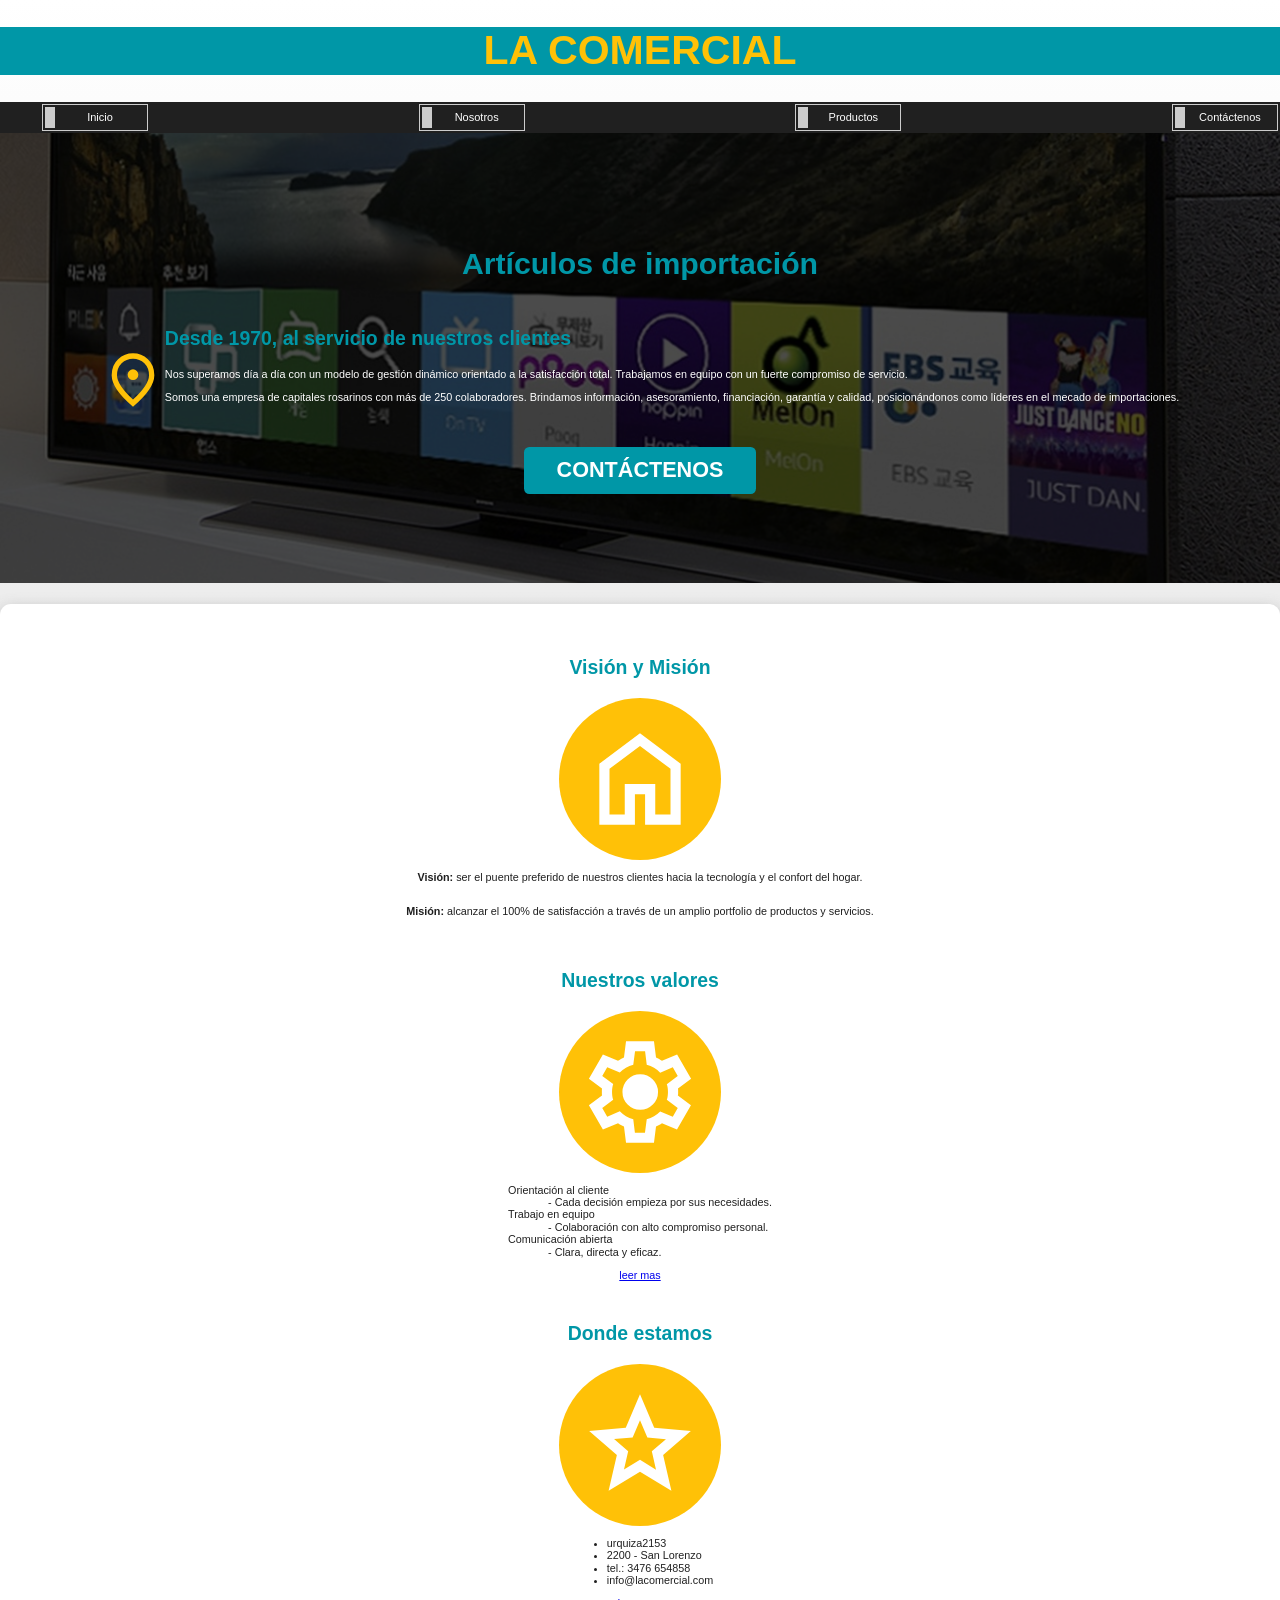
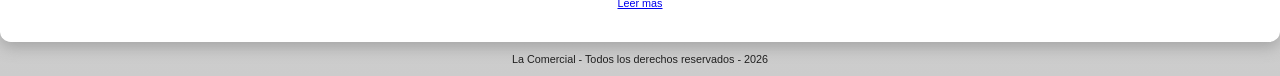
==== lacomercial1/index.html @ 391ea8e7 "Add files via upload" ====
<!DOCTYPE html>
<html lang="es">
<head>
    <meta charset="UTF-8">
    <meta name="viewport" content="width=device-width, initial-scale=1.0">
    <title>La Comercial</title>
    <link rel="stylesheet" href="./css/normalize.css">
    <link rel="stylesheet" href="./css/estilos.css">
</head>
<body>
    <header>
        <h1>La Comercial</h1>
    </header>
    <nav class="menu">
        <div class="contenedor">
            <ul class="menu-flex">
                <li><a href="./">Inicio</a></li>
                <li><a href="./nosotros.html">Nosotros</a></li>
                <li><a href="./productos.html">Productos</a></li>
                <li><a href="./contactenos.html">Contáctenos</a></li>
            </ul>
        </div>
    </nav>
    <section class="principal">
        <article class="contenido-principal">
            <h2>Artículos de importación</h2>
            
            <div class="principal-icono">
                <div>
                    <img src="./imagenes/location_on.svg" alt="" />
                </div>
                <div>
                    <h3>Desde 1970, al servicio de nuestros clientes</h3>
                    <p>
                        Nos superamos día a día con un modelo de gestión
                        dinámico orientado a la satisfacción total.
                        Trabajamos en equipo con un fuerte compromiso de servicio.
                    </p>
                    <p>
                        Somos una empresa de capitales rosarinos con más de
                        250 colaboradores.
                        Brindamos información, asesoramiento, financiación,
                        garantía y calidad, posicionándonos como líderes
                        en el mecado de importaciones.
                    </p>
                </div>
            </div>
            <a href="./contactenos.html" class="boton">Contáctenos</a>
        </article>
    </section>
    <main class="contenedor sombra">
        <section class="servicios">
            <article class="servicio">
                 <h3>Visión y Misión</h3>
                 <div class="servicio-icono"> 
                    <img src="./imagenes/home.svg" alt="">

        
                 </div>
            <p>
                <strong>Visión:</strong> ser el puente preferido de nuestros
                clientes hacia la tecnología y el confort del hogar.
            </p>
            <p>
                <strong>Misión:</strong> alcanzar el 100% de satisfacción
                a través de un amplio portfolio de productos y servicios.
            </p>
            <a href="./nosotros.html" class="botom"></a>
            </article>
            <article class="servicio">
                <h3>Nuestros valores</h3>
                <div class="servicio-icono">
                    <img src="./imagenes/settings.svg" alt="">
                </div>
            <dl>
                <dt>Orientación al cliente</dt>
                    <dd>- Cada decisión empieza por sus necesidades.</dd>
                <dt>Trabajo en equipo</dt>
                    <dd>- Colaboración con alto compromiso personal.</dd>
                <dt>Comunicación abierta</dt>
                    <dd>- Clara, directa y eficaz.</dd>
               
            </dl>
            <a href="./nosotros.html" class="botom">leer mas</a>
            </article>
            <article class="servicio">
                <h3>Donde estamos</h3>
                <div class="servicio-icono">
                    <img src="./imagenes/star.svg" alt="">
                </div>
                <ul>
                    <li>urquiza2153</li>
                    <li>2200 - San Lorenzo</li>
                    <li>tel.: 3476 654858</li>
                    <li>info@lacomercial.com</li>
                </ul>
                <a href="./contactenos.html" class="botom">Leer mas</a>
            </article>
            
            </article>
        </section>

        
    </main>
    <footer>
        <p>La Comercial - Todos los derechos reservados - 2026</p>
    </footer>
</body>
</html>
---- lacomercial1/css/estilos.css ----
:root {
    --blanco: #ffffff;
    --oscuro: #202020;
    --gris: #757575;
    --gris-claro: #cccccc;
    --primario: #ffc107;
    --secundario: #0097a7;
}

html {
    font-size: 67.5%;
    box-sizing: border-box;
}

*,
*::before,
*::after {
    box-sizing: inherit;
}

body {
    font-family: 'Segoe UI', Tahoma, Geneva, Verdana, sans-serif;
    color: var(--oscuro);
    background-image: linear-gradient(to top, var(--gris-claro) 0%, var(--blanco) 100%);
    background-repeat: no-repeat;
    background-size: cover;
    margin: 0;
}

header {
  background-color: var(--secundario);
}

h1 {
  color: var(--primario);
  text-align: center;
  text-transform: uppercase;
  font-size: 3.8rem;
}

h2 {
    font-size: 2.8rem;
    color: var(--secundario);
}

h3 {
    font-size: 1.8rem;
    color: var(--secundario);
}

/* Estilo del menú de navegación */
.menu {
    background-color: var(--oscuro);
    color: var(--blanco);
}

.menu-flex {
    display: flex;
    flex-direction: column;
}

@media (min-width: 768px) {
    .menu-flex {
        flex-direction: row;
        justify-content: space-between;
    }
}

.menu ul {
    list-style: none;
    margin: 0;
}

.menu ul li {
    margin: 2px;
    padding: 2px;
    border: 1px solid var(--gris-claro);
}

.menu ul li a {
    display: block;
    width: 100px;
    padding: 4px 0;
    text-decoration: none;
    color: var(--blanco);
    text-align: center;
    font-size: 11px;
    border-left: 10px solid var(--gris-claro);
}

.menu ul li a:hover {
    color: var(--primario);
    background-color: var(--secundario);
    border-left-color: var(--primario);
}

.contenedor {
    max-width: 120rem;
    margin: 0 auto;
}

/** Sección principal **/
.principal {
    background-image: url(../imagenes/slide4.jpeg);
    background-repeat: no-repeat;
    background-size: cover;
    height: 450px;
    position: relative;
    margin-bottom: 2rem;
}

.contenido-principal {
    position: absolute;
    background-color: rgba(0,0,0,0.7);
    width: 100%;
    height: 100%;
    display: flex;
    flex-direction: column;
    align-items: center;
    justify-content: center;
    color: var(--blanco);
}

.principal-icono {
    display: flex;
    align-items: flex-end;
}

.boton {
    background-color: var(--secundario);
    color: var(--blanco);
    padding: 1rem 3rem;
    margin-top: 3rem;
    font-size: 2rem;
    text-decoration: none;
    text-transform: uppercase;
    font-weight: bold;
    border-radius: 0.5rem;
    width: 90%;
    text-align: center;
    border: none;
}

@media (min-width: 768px) {
    .boton {
        width: auto;
    }
}
.sombra {
    box-shadow: 0px 5px 15px 0px rgba(112,112,112,0.45);
    background-color: var(--blanco);
    padding: 2rem;
    border-radius: 1rem;
}

/* Servicios */
@media (min-width: 768px) {
    .servicio {
        display: grid;
        grid-template-columns: repeat(3, 1fr);
        column-gap: 1rem;
        
    }
}

.servicio {
    display: flex;
    flex-direction: column;
    align-items: center;
    padding: 1rem;
}

.servicio-icono {
    width: 15rem;
    height: 15rem;
    background-color: var(--primario);
    border-radius: 50%;
    display: flex;
    justify-content: space-evenly;
    align-items: center;
}
.servicio-icono img {
    width: 75%;
}
footer {
    text-align: center;
}
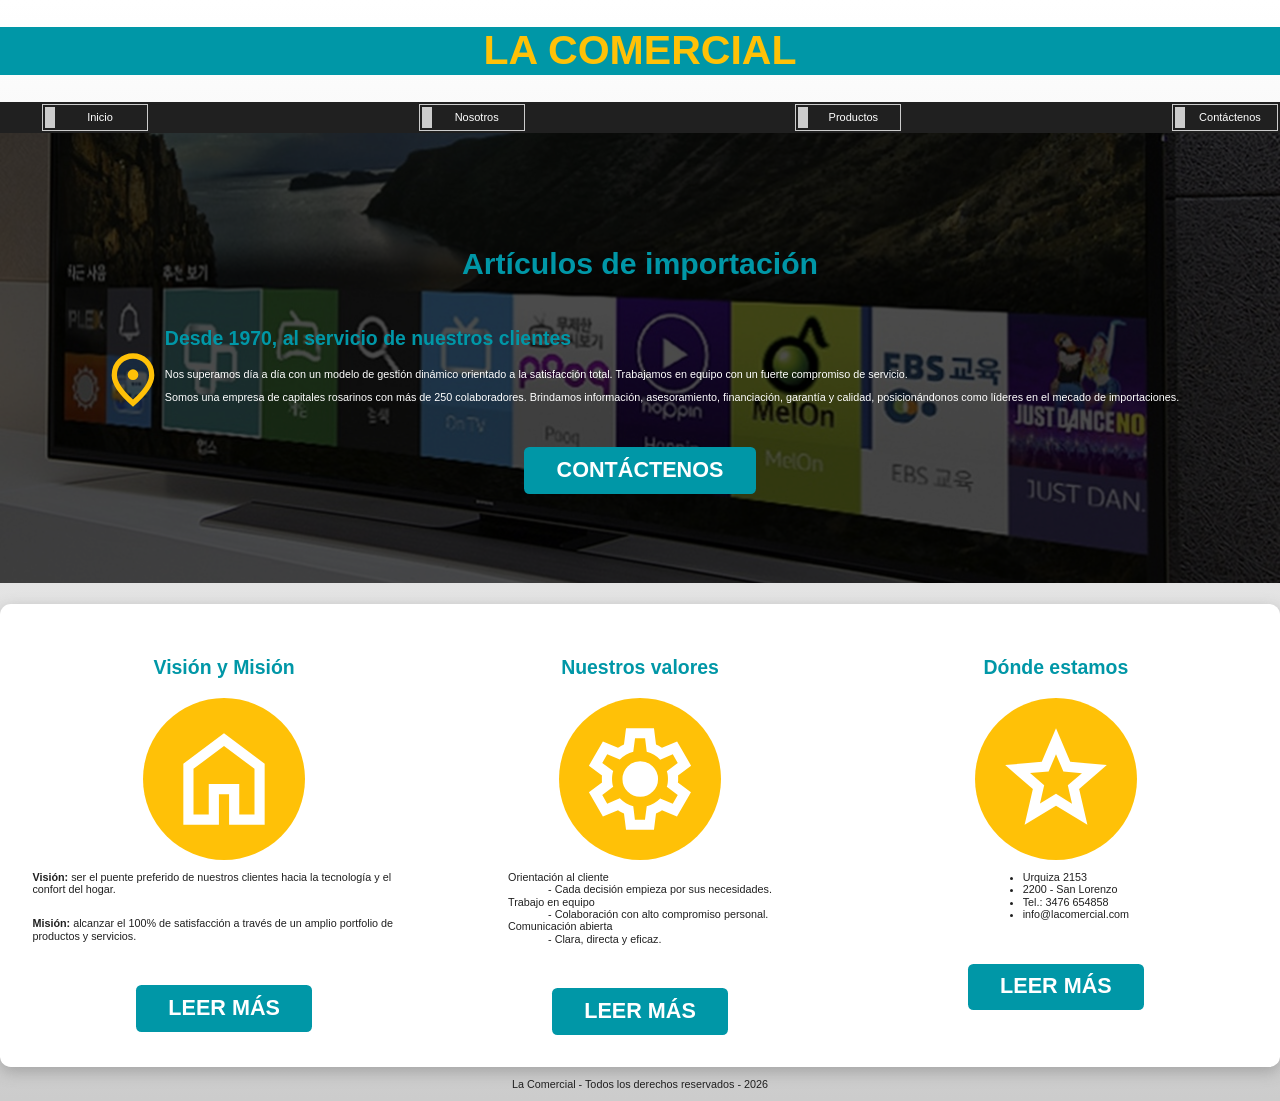
==== commit f3f70fcd: "Add files via upload" ====
--- a/lacomercial1/index.html
+++ b/lacomercial1/index.html
@@ -48,60 +48,57 @@
             <a href="./contactenos.html" class="boton">Contáctenos</a>
         </article>
     </section>
+
     <main class="contenedor sombra">
         <section class="servicios">
             <article class="servicio">
-                 <h3>Visión y Misión</h3>
-                 <div class="servicio-icono"> 
+                <h3>Visión y Misión</h3>
+                <div class="servicio-icono">
                     <img src="./imagenes/home.svg" alt="">
-
-        
-                 </div>
-            <p>
-                <strong>Visión:</strong> ser el puente preferido de nuestros
-                clientes hacia la tecnología y el confort del hogar.
-            </p>
-            <p>
-                <strong>Misión:</strong> alcanzar el 100% de satisfacción
-                a través de un amplio portfolio de productos y servicios.
-            </p>
-            <a href="./nosotros.html" class="botom"></a>
+                </div>
+                <p>
+                    <strong>Visión:</strong> ser el puente preferido de nuestros
+                    clientes hacia la tecnología y el confort del hogar.
+                </p>
+                <p>
+                    <strong>Misión:</strong> alcanzar el 100% de satisfacción
+                    a través de un amplio portfolio de productos y servicios.
+                </p>
+                <a href="./nosotros.html" class="boton">Leer más</a>
             </article>
             <article class="servicio">
                 <h3>Nuestros valores</h3>
                 <div class="servicio-icono">
                     <img src="./imagenes/settings.svg" alt="">
                 </div>
-            <dl>
-                <dt>Orientación al cliente</dt>
-                    <dd>- Cada decisión empieza por sus necesidades.</dd>
-                <dt>Trabajo en equipo</dt>
-                    <dd>- Colaboración con alto compromiso personal.</dd>
-                <dt>Comunicación abierta</dt>
-                    <dd>- Clara, directa y eficaz.</dd>
-               
-            </dl>
-            <a href="./nosotros.html" class="botom">leer mas</a>
+                <dl>
+                    <dt>Orientación al cliente</dt>
+                        <dd>- Cada decisión empieza por sus necesidades.</dd>
+                    <dt>Trabajo en equipo</dt>
+                        <dd>- Colaboración con alto compromiso personal.</dd>
+                    <dt>Comunicación abierta</dt>
+                        <dd>- Clara, directa y eficaz.</dd>
+                </dl>
+                <a href="./nosotros.html" class="boton">Leer más</a>
             </article>
             <article class="servicio">
-                <h3>Donde estamos</h3>
+                <h3>Dónde estamos</h3>
                 <div class="servicio-icono">
                     <img src="./imagenes/star.svg" alt="">
                 </div>
                 <ul>
-                    <li>urquiza2153</li>
+                    <li>Urquiza 2153</li>
                     <li>2200 - San Lorenzo</li>
-                    <li>tel.: 3476 654858</li>
+                    <li>Tel.: 3476 654858</li>
                     <li>info@lacomercial.com</li>
                 </ul>
-                <a href="./contactenos.html" class="botom">Leer mas</a>
-            </article>
-            
+                <a href="./contactenos.html" class="boton">Leer más</a>
             </article>
         </section>
+    </main>
 
-        
-    </main>
+
+
     <footer>
         <p>La Comercial - Todos los derechos reservados - 2026</p>
     </footer>
--- a/lacomercial1/css/estilos.css
+++ b/lacomercial1/css/estilos.css
@@ -146,6 +146,7 @@
         width: auto;
     }
 }
+
 .sombra {
     box-shadow: 0px 5px 15px 0px rgba(112,112,112,0.45);
     background-color: var(--blanco);
@@ -154,12 +155,11 @@
 }
 
 /* Servicios */
-@media (min-width: 768px) {
-    .servicio {
+@media(min-width: 768px) {
+    .servicios {
         display: grid;
         grid-template-columns: repeat(3, 1fr);
         column-gap: 1rem;
-        
     }
 }
 
@@ -179,9 +179,87 @@
     justify-content: space-evenly;
     align-items: center;
 }
+
 .servicio-icono img {
     width: 75%;
 }
+
+/* Carrito de compras */
+.carrito {
+    background-color: var(--oscuro);
+    color: var(--blanco);
+}
+
+.carrito table {
+    width: 100%;
+    border-collapse: collapse;
+}
+
+.carrito th, .carrito td {
+    padding: 12px;
+    border: 1px solid var(--gris);
+    text-align: left;
+}
+
+.carrito table thead {
+    background-color: var(--primario);
+    color: var(--oscuro);
+    font-size: 1.2rem;
+    font-weight: bold;
+}
+
+.carrito table input {
+    width: 50%;
+}
+
+/*-- MODO MOVIL --*/
+@media screen and (max-width: 600px) {
+    .carrito table, thead, tbody, tfoot, th, td, tr {
+        display: block;
+    }
+
+    .carrito thead tr {
+        display: none;
+    }
+
+    .carrito tr {
+        margin-bottom: 20px;
+        border: 2px solid var(--secundario);
+        border-radius: 8px;
+        padding: 10px;
+    }
+
+    .carrito td {
+        border: none;
+        position: relative;
+        padding-left: 50% !important;
+        text-align: right;
+        border-bottom: 1px solid var(--gris-claro);
+    }
+
+    .carrito td::before {
+        content: attr(data-label);
+        position:absolute;
+        left: 10px;
+        width: 40%;
+        font-weight: bold;
+        text-align: left;
+        color: var(--gris-claro);
+    }
+
+    .carrito tfoot tr {
+        border: none;
+        background: var(--gris);
+        color: var(--oscuro);
+        font-weight: bold;
+        font-size: 1.2rem;
+    }
+
+    .carrito tfoot td:first-child {
+        display: none;
+    }
+}
+
 footer {
     text-align: center;
 }
